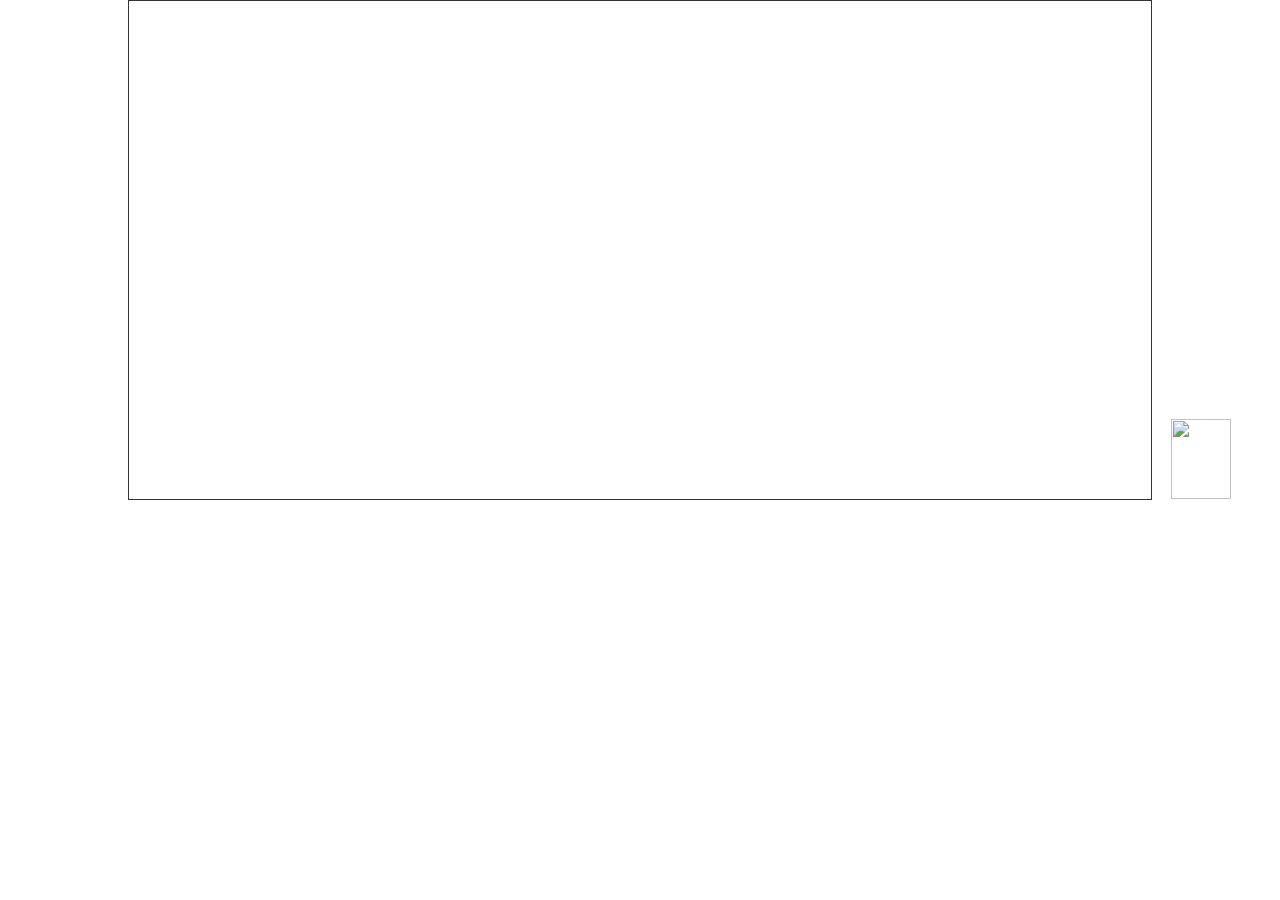
==== index.html @ 15b18582 "Arquivo com erro zip deletado" ====
<!DOCTYPE html>
<html lang="en">
<head>
    <meta charset="UTF-8">
    <meta name="viewport" content="width=device-width, initial-scale=1.0">
    <link rel="stylesheet" href="style.css">
    <link rel="stylesheet" href="script.js">
    
    <title>Jogo do Mário</title>
</head>
<body>
    <div class="game-board">
       
        <img src="https://smallimg.pngkey.com/png/small/169-1691566_png-royalty-free-pixel-art-maker-mario-8.png" class="pipe">



    </div>

</body>
</html>
---- style.css ----
*{
margin: 0;
padding: 0;
box-sizing: border-box;

}
.game-board{
width: 80%;
height: 500px;
border: 1px solid #333;
margin: 0 auto;
position: relative;
}

.pipe{
position: absolute;
height: 80px;
width: 60px;
position: absolute;
bottom: 0;
right: -80px;
animation: pipe-animation 1.3s infinite linear;
}
@keyframes pipe-animation {
    from{
        right: 0;
    }
    to {
        right: 100%;
    }
}
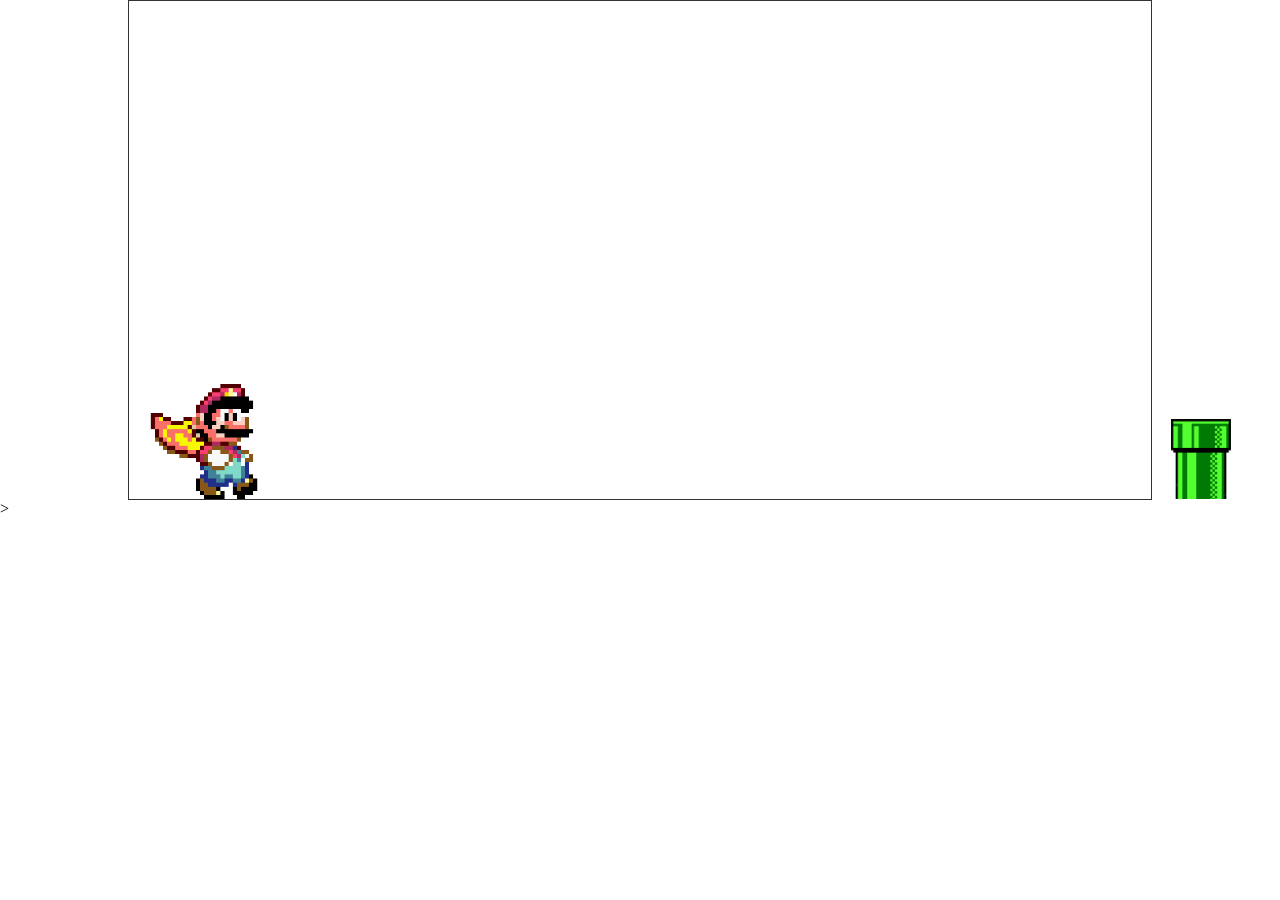
==== commit dd71de13: "Quase lá" ====
--- a/index.html
+++ b/index.html
@@ -4,18 +4,18 @@
     <meta charset="UTF-8">
     <meta name="viewport" content="width=device-width, initial-scale=1.0">
     <link rel="stylesheet" href="style.css">
-    <link rel="stylesheet" href="script.js">
+    <script src="script.js"></script>
     
     <title>Jogo do Mário</title>
 </head>
 <body>
     <div class="game-board">
        
-        <img src="https://smallimg.pngkey.com/png/small/169-1691566_png-royalty-free-pixel-art-maker-mario-8.png" class="pipe">
-
+        <img src="assets/images/pipe.png" class="pipe">
+        <img src="assets/images/mario.gif" class="Mario">
 
 
     </div>
 
 </body>
-</html>+</html>>
--- a/style.css
+++ b/style.css
@@ -21,6 +21,35 @@
 right: -80px;
 animation: pipe-animation 1.3s infinite linear;
 }
+
+.Mario{
+width: 150px;
+position: absolute;
+bottom: 0;
+}
+
+.jump{
+    animation: jump 1.5s ease-out;
+}
+
+@keyframes jump {
+    0%{
+        bottom: 0;
+    }
+
+    50%{
+        bottom: 120px;
+    }
+    60%{
+        bottom: 120px;
+    }
+    100%{
+        bottom: 0;
+    }
+    
+}
+
+
 @keyframes pipe-animation {
     from{
         right: 0;
@@ -28,4 +57,4 @@
     to {
         right: 100%;
     }
-}+}
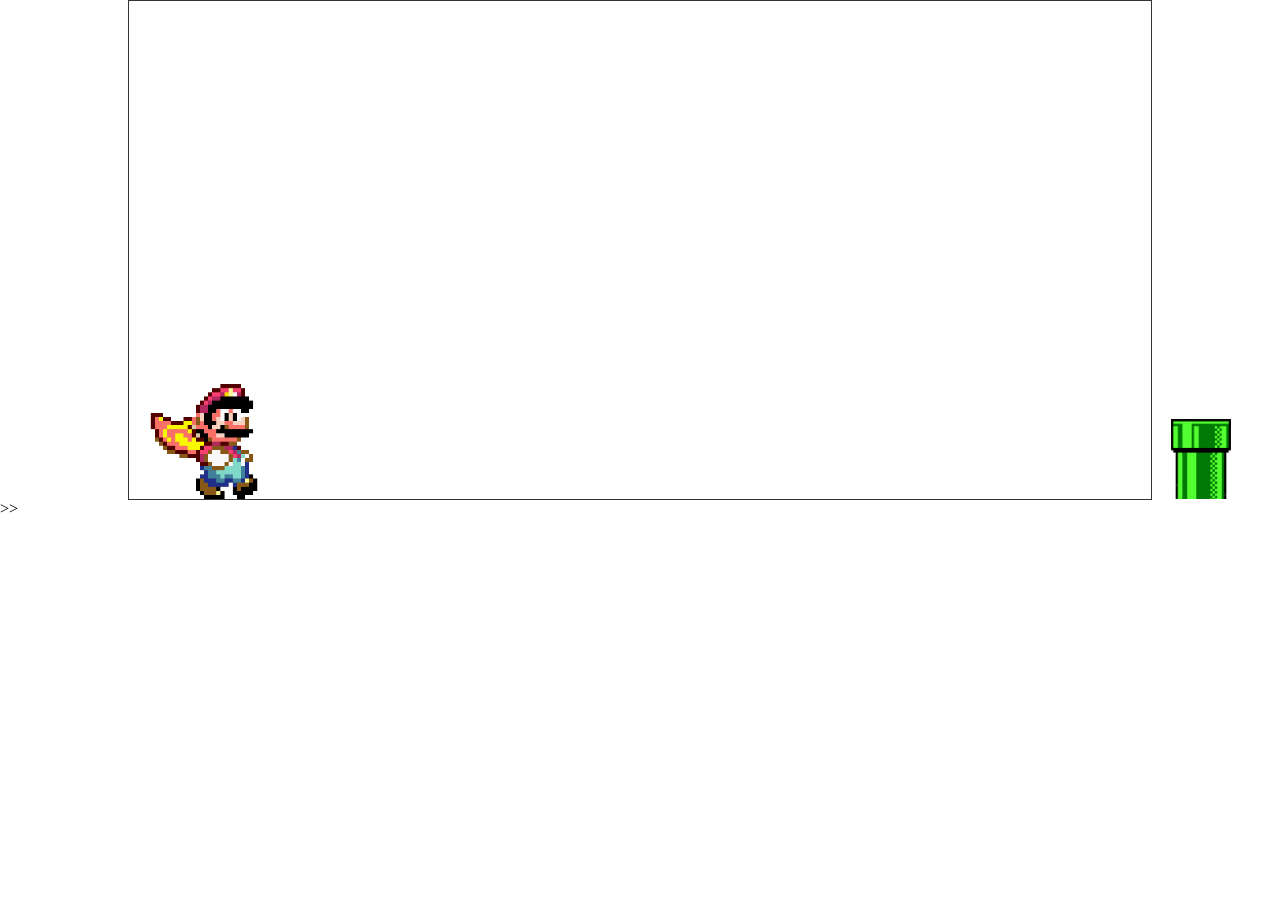
==== commit 0accb459: "bug de pulo concertado" ====
--- a/index.html
+++ b/index.html
@@ -3,19 +3,19 @@
 <head>
     <meta charset="UTF-8">
     <meta name="viewport" content="width=device-width, initial-scale=1.0">
-    <link rel="stylesheet" href="style.css">
-    <script src="script.js"></script>
     
     <title>Jogo do Mário</title>
+    <link rel="stylesheet" href="style.css">
 </head>
 <body>
     <div class="game-board">
-       
+        
         <img src="assets/images/pipe.png" class="pipe">
         <img src="assets/images/mario.gif" class="Mario">
-
-
+        
+        
     </div>
+    <script src="script.js"></script>
 
 </body>
-</html>>+</html>>>
--- a/style.css
+++ b/style.css
@@ -16,10 +16,9 @@
 position: absolute;
 height: 80px;
 width: 60px;
-position: absolute;
 bottom: 0;
 right: -80px;
-animation: pipe-animation 1.3s infinite linear;
+animation: pipe-animation 4s infinite linear;
 }
 
 .Mario{
@@ -36,13 +35,19 @@
     0%{
         bottom: 0;
     }
-
+    40%{
+        bottom: 120px;
+    }
     50%{
         bottom: 120px;
     }
     60%{
         bottom: 120px;
     }
+    70%{
+        bottom: 120px;
+    }
+
     100%{
         bottom: 0;
     }
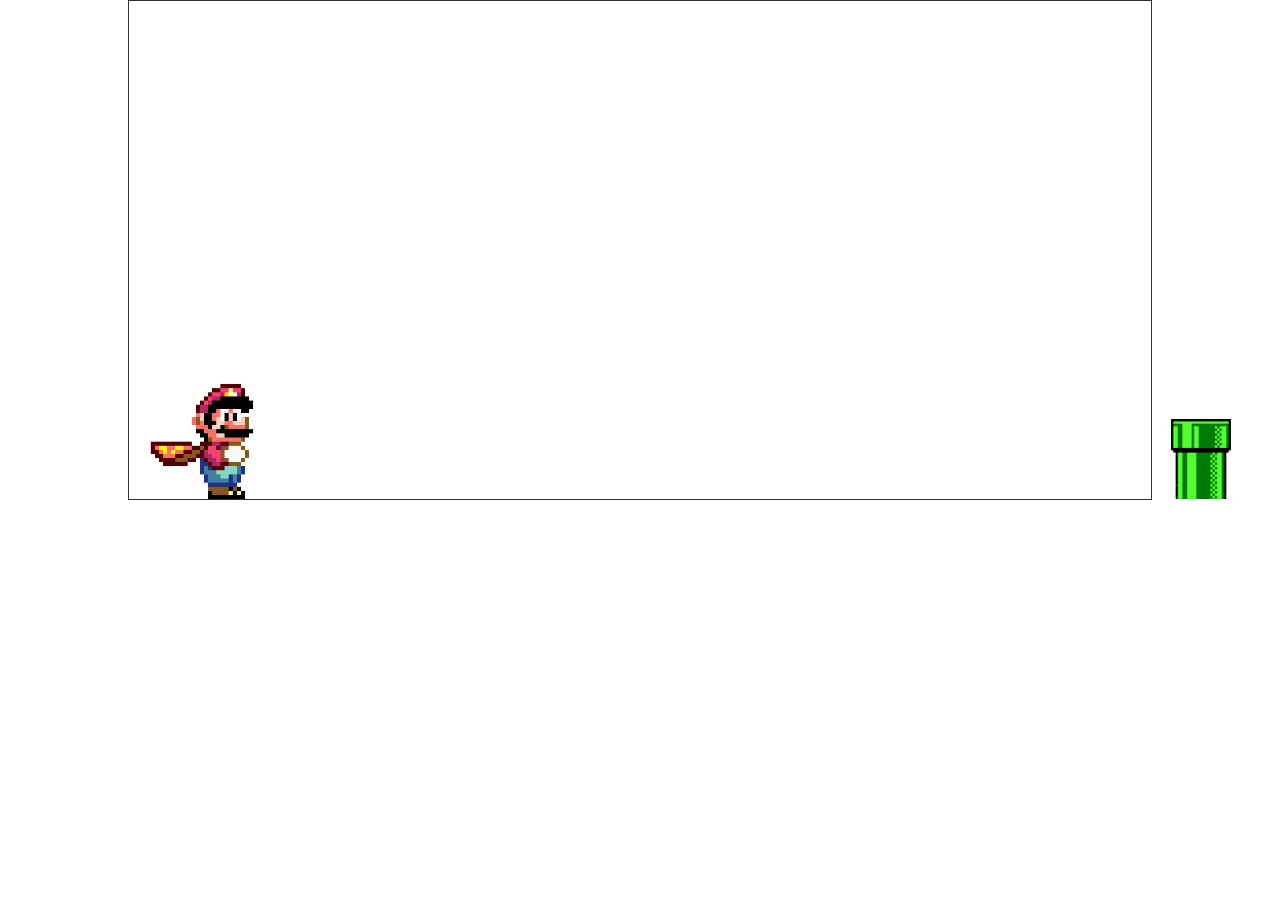
==== commit b753427f: "Quase finalizando" ====
--- a/index.html
+++ b/index.html
@@ -18,4 +18,4 @@
     <script src="script.js"></script>
 
 </body>
-</html>>>+</html>
--- a/style.css
+++ b/style.css
@@ -28,7 +28,7 @@
 }
 
 .jump{
-    animation: jump 1.5s ease-out;
+       animation: jump 1.5s ease-out;
 }
 
 @keyframes jump {
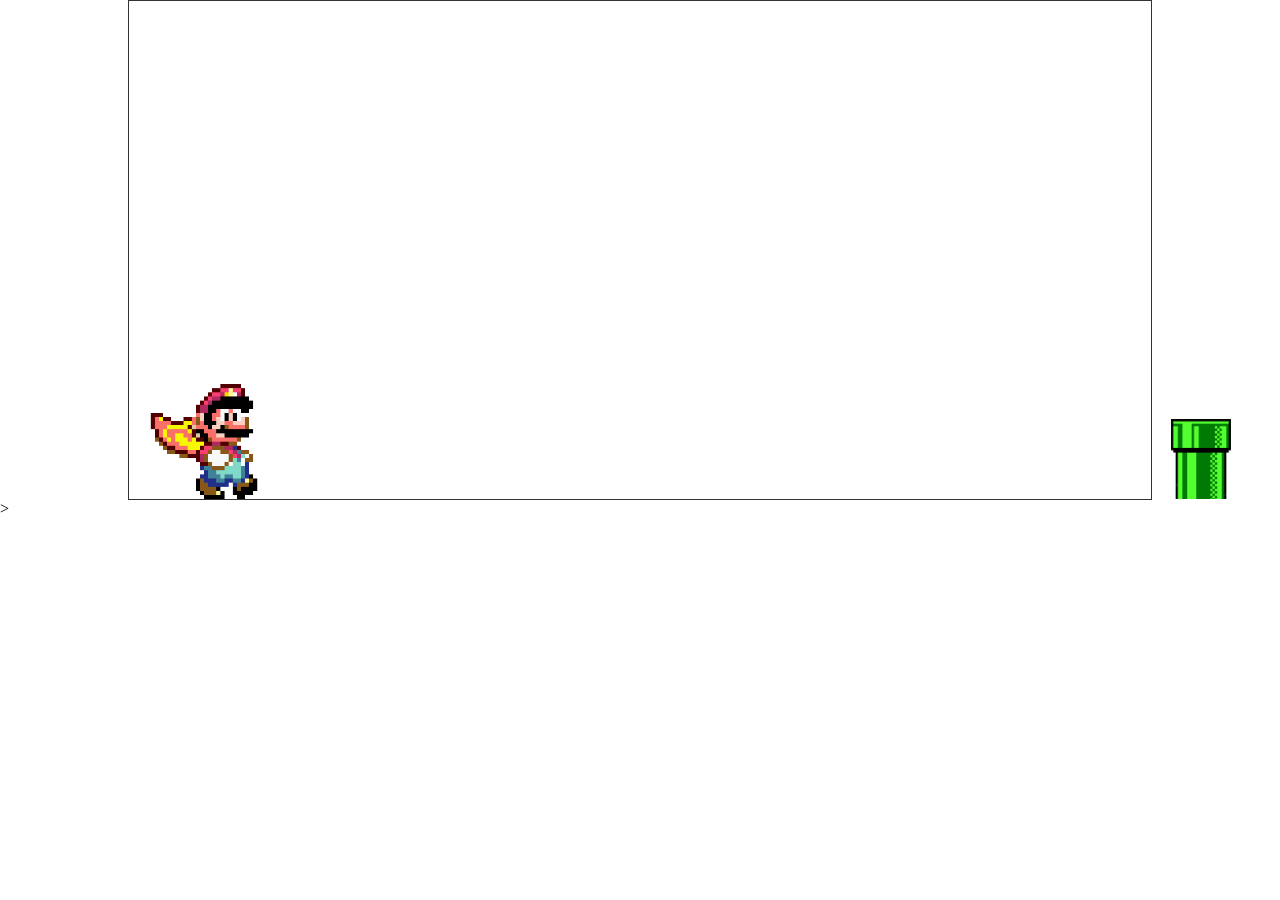
==== commit b2878622: "back end finalizado" ====
--- a/index.html
+++ b/index.html
@@ -18,4 +18,4 @@
     <script src="script.js"></script>
 
 </body>
-</html>+</html>>
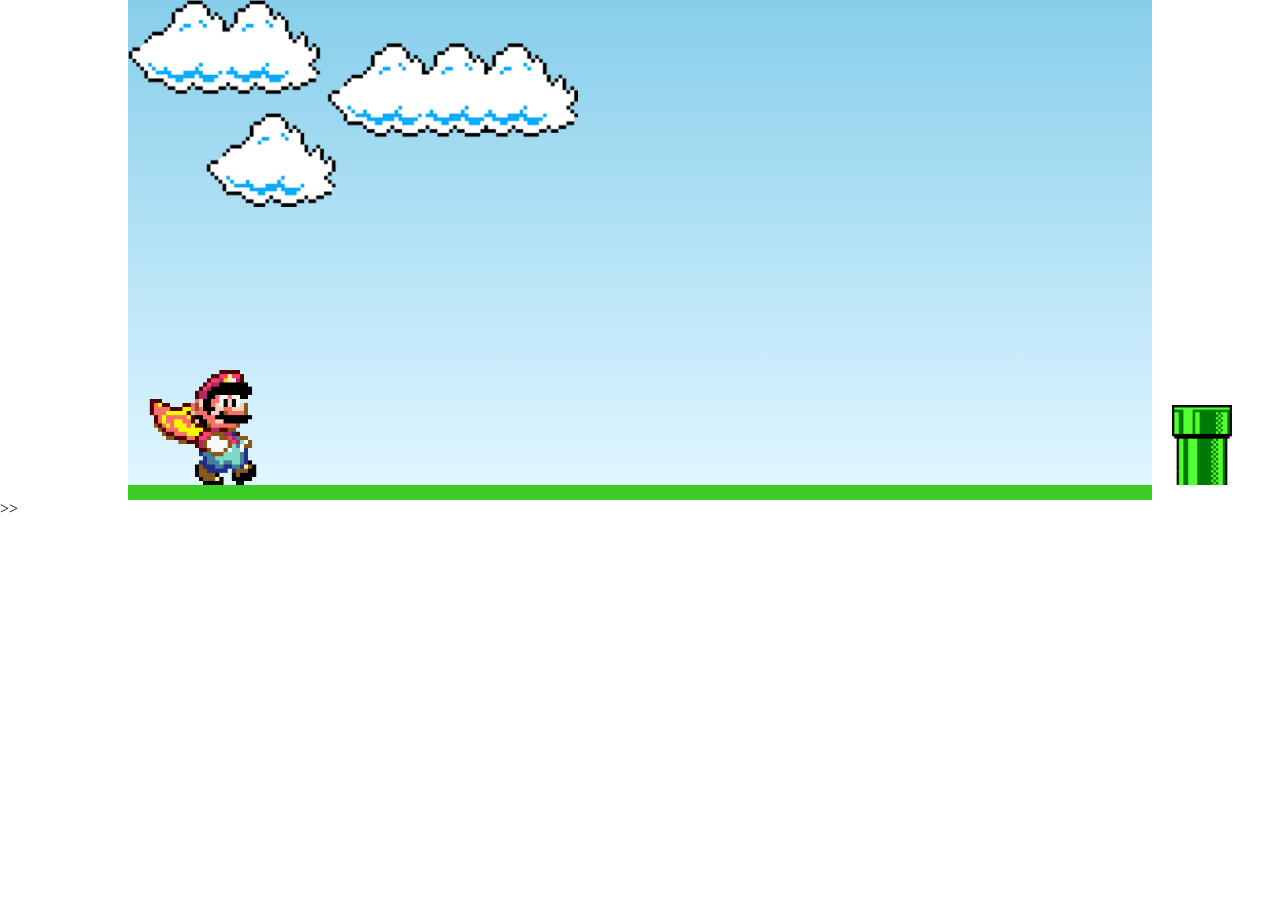
==== commit 6b4705f5: "Minhas alterações" ====
--- a/index.html
+++ b/index.html
@@ -9,7 +9,7 @@
 </head>
 <body>
     <div class="game-board">
-        
+        <img src="./assets/images/clouds.png" class="clouds">
         <img src="assets/images/pipe.png" class="pipe">
         <img src="assets/images/mario.gif" class="Mario">
         
@@ -18,4 +18,4 @@
     <script src="script.js"></script>
 
 </body>
-</html>>+</html>>>
--- a/style.css
+++ b/style.css
@@ -7,9 +7,10 @@
 .game-board{
 width: 80%;
 height: 500px;
-border: 1px solid #333;
+border-bottom: 15px solid#3bcc28;
 margin: 0 auto;
 position: relative;
+background: linear-gradient(#87CEEB, #E0F6FF);
 }
 
 .pipe{
@@ -28,9 +29,24 @@
 }
 
 .jump{
-       animation: jump 1.5s ease-out;
+    animation: jump 1.5s ease-out;
 }
 
+.clouds{
+    position:absolute;
+    width: 450px;
+    animation: clouds-animation 20s infinite linear;
+
+}
+
+@keyframes clouds-animation {
+    from{
+        right: -550px;
+    }
+    to{
+        right: 100%;
+    }
+}
 @keyframes jump {
     0%{
         bottom: 0;
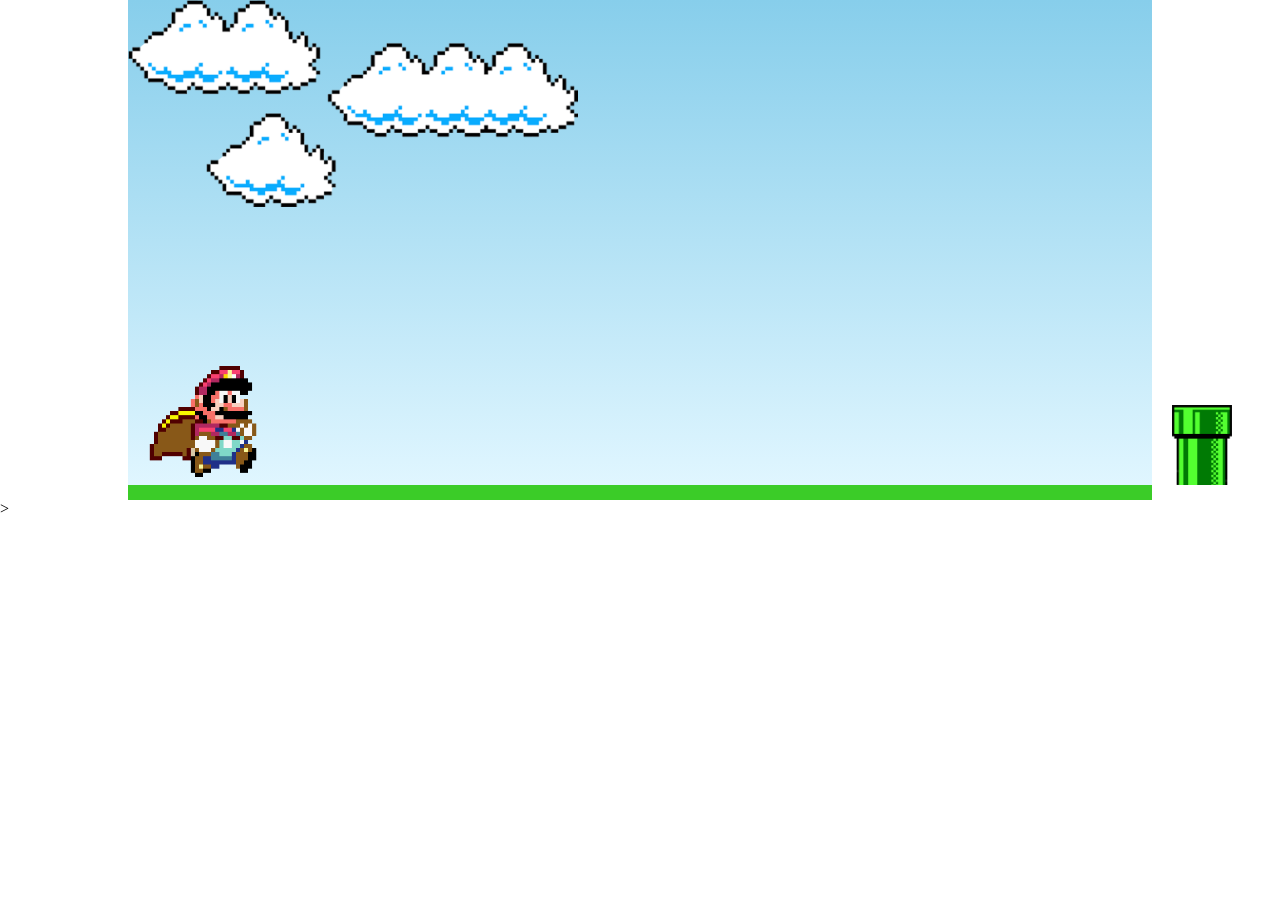
==== commit 6af5a422: "Alterações" ====
--- a/index.html
+++ b/index.html
@@ -18,4 +18,4 @@
     <script src="script.js"></script>
 
 </body>
-</html>>>+</html>>
--- a/style.css
+++ b/style.css
@@ -29,7 +29,7 @@
 }
 
 .jump{
-    animation: jump 1.5s ease-out;
+       animation: jump 1.5s ease-out;
 }
 
 .clouds{
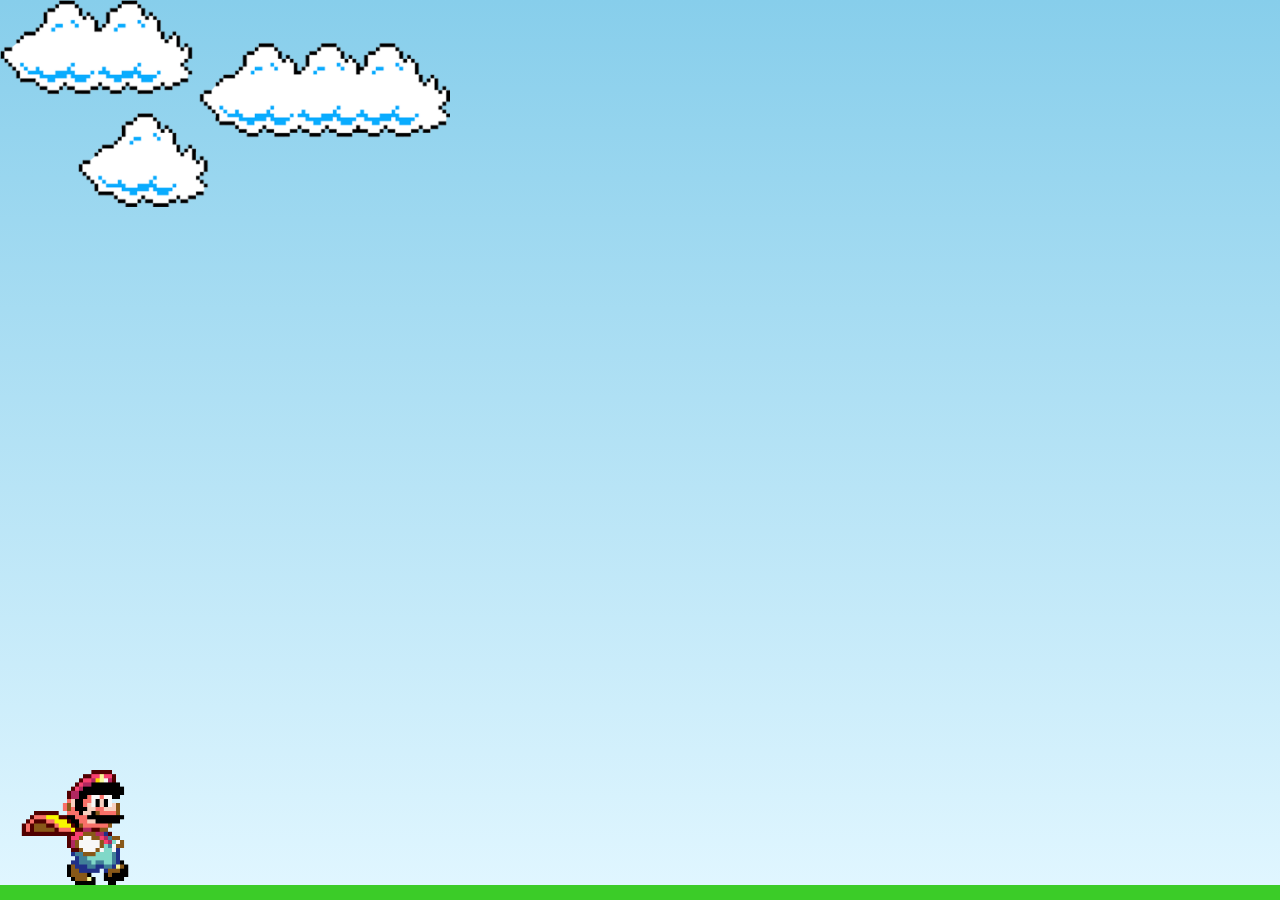
==== commit 52648a24: "att jogo" ====
--- a/index.html
+++ b/index.html
@@ -1,21 +1,30 @@
 <!DOCTYPE html>
 <html lang="en">
+
 <head>
     <meta charset="UTF-8">
     <meta name="viewport" content="width=device-width, initial-scale=1.0">
-    
     <title>Jogo do Mário</title>
     <link rel="stylesheet" href="style.css">
 </head>
+
 <body>
+
     <div class="game-board">
-        <img src="./assets/images/clouds.png" class="clouds">
+
+        <img src="assets/images/clouds.png" class="clouds">
         <img src="assets/images/pipe.png" class="pipe">
         <img src="assets/images/mario.gif" class="Mario">
-        
-        
+
+        <div class="game-over">
+            <h1>GAME OVER</h1>
+            <button onclick="restartGame()">Jogar Novamente</button>
+        </div>
+
     </div>
+
     <script src="script.js"></script>
 
 </body>
-</html>>+
+</html>
--- a/style.css
+++ b/style.css
@@ -1,81 +1,324 @@
-*{
-margin: 0;
-padding: 0;
-box-sizing: border-box;
-
-}
-.game-board{
-width: 80%;
-height: 500px;
-border-bottom: 15px solid#3bcc28;
-margin: 0 auto;
-position: relative;
-background: linear-gradient(#87CEEB, #E0F6FF);
-}
-
-.pipe{
-position: absolute;
-height: 80px;
-width: 60px;
-bottom: 0;
-right: -80px;
-animation: pipe-animation 4s infinite linear;
-}
-
-.Mario{
-width: 150px;
-position: absolute;
-bottom: 0;
-}
-
-.jump{
-       animation: jump 1.5s ease-out;
-}
-
-.clouds{
-    position:absolute;
+* {
+    margin: 0;
+    padding: 0;
+    box-sizing: border-box;
+}
+
+
+/* ========================= */
+/*          TELA              */
+/* ========================= */
+
+body {
+    width: 100vw;
+    height: 100vh;
+    overflow: hidden;
+}
+
+
+/* ========================= */
+/*       ÁREA DO JOGO         */
+/* ========================= */
+
+.game-board {
+    width: 100vw;
+    height: 100vh;
+
+    border-bottom: 15px solid #3bcc28;
+
+    margin: 0;
+
+    position: relative;
+    overflow: hidden;
+
+    background: linear-gradient(#87CEEB, #E0F6FF);
+}
+
+
+/* ========================= */
+/*           CANO             */
+/* ========================= */
+
+.pipe {
+    position: absolute;
+
+    height: 80px;
+    width: 60px;
+
+    bottom: 0;
+    right: -80px;
+
+    animation: pipe-animation 4s infinite linear;
+}
+
+
+/* ========================= */
+/*          MARIO             */
+/* ========================= */
+
+.Mario {
+    width: 150px;
+
+    position: absolute;
+
+    bottom: 0;
+    left: 0;
+}
+
+
+/* ========================= */
+/*          NUVENS            */
+/* ========================= */
+
+.clouds {
+    position: absolute;
+
     width: 450px;
+
     animation: clouds-animation 20s infinite linear;
-
-}
+}
+
+
+/* ========================= */
+/*           PULO             */
+/* ========================= */
+
+.jump {
+    animation: jump 1.5s ease-out;
+}
+
+
+/* ========================= */
+/*         GAME OVER          */
+/* ========================= */
+
+.game-over {
+    position: absolute;
+
+    top: 0;
+    left: 0;
+
+    width: 100%;
+    height: 100%;
+
+    background: rgba(0, 0, 0, 0.78);
+
+    display: none;
+
+    flex-direction: column;
+
+    justify-content: center;
+    align-items: center;
+
+    z-index: 10;
+
+    animation: aparecer-game-over 0.5s ease-out;
+}
+
+
+/* ========================= */
+/*      TEXTO GAME OVER       */
+/* ========================= */
+
+.game-over h1 {
+    color: #ff0000;
+
+    font-size: 70px;
+
+    font-family: Arial, sans-serif;
+
+    font-weight: 900;
+
+    text-shadow:
+        4px 4px 0px #000,
+        0px 0px 15px #ff0000,
+        0px 0px 30px #ff0000;
+
+    animation:
+        pulsar-game-over 0.8s infinite alternate,
+        tremer-game-over 0.15s infinite;
+}
+
+
+/* ========================= */
+/*          BOTÃO             */
+/* ========================= */
+
+.game-over button {
+    margin-top: 30px;
+
+    padding: 15px 35px;
+
+    font-size: 22px;
+
+    font-weight: bold;
+
+    color: white;
+
+    background: #e60000;
+
+    border: 3px solid white;
+
+    border-radius: 10px;
+
+    cursor: pointer;
+
+    box-shadow:
+        0px 5px 0px #8b0000,
+        0px 0px 15px #ff0000;
+
+    transition: 0.2s;
+}
+
+
+/* ========================= */
+/*      BOTÃO COM MOUSE       */
+/* ========================= */
+
+.game-over button:hover {
+    transform: scale(1.1);
+
+    background: #ff2222;
+
+    box-shadow:
+        0px 7px 0px #8b0000,
+        0px 0px 25px #ff0000;
+}
+
+
+/* ========================= */
+/*       BOTÃO CLICADO        */
+/* ========================= */
+
+.game-over button:active {
+    transform: scale(0.95);
+
+    box-shadow:
+        0px 2px 0px #8b0000;
+}
+
+
+/* ========================= */
+/*    ANIMAÇÃO DE ENTRADA     */
+/* ========================= */
+
+@keyframes aparecer-game-over {
+
+    from {
+        opacity: 0;
+        transform: scale(0.5);
+    }
+
+    to {
+        opacity: 1;
+        transform: scale(1);
+    }
+}
+
+
+/* ========================= */
+/*    GAME OVER PULSANDO      */
+/* ========================= */
+
+@keyframes pulsar-game-over {
+
+    from {
+        transform: scale(1);
+    }
+
+    to {
+        transform: scale(1.12);
+    }
+}
+
+
+/* ========================= */
+/*     GAME OVER TREMENDO     */
+/* ========================= */
+
+@keyframes tremer-game-over {
+
+    0% {
+        margin-left: 0;
+    }
+
+    25% {
+        margin-left: 3px;
+    }
+
+    50% {
+        margin-left: -3px;
+    }
+
+    75% {
+        margin-left: 3px;
+    }
+
+    100% {
+        margin-left: 0;
+    }
+}
+
+
+/* ========================= */
+/*      ANIMAÇÃO DA NUVEM     */
+/* ========================= */
 
 @keyframes clouds-animation {
-    from{
+
+    from {
         right: -550px;
     }
-    to{
-        right: 100%;
-    }
-}
-@keyframes jump {
-    0%{
-        bottom: 0;
-    }
-    40%{
-        bottom: 120px;
-    }
-    50%{
-        bottom: 120px;
-    }
-    60%{
-        bottom: 120px;
-    }
-    70%{
-        bottom: 120px;
-    }
-
-    100%{
-        bottom: 0;
-    }
-    
-}
-
-
-@keyframes pipe-animation {
-    from{
-        right: 0;
-    }
+
     to {
         right: 100%;
     }
 }
+
+
+/* ========================= */
+/*       ANIMAÇÃO DO PULO     */
+/* ========================= */
+
+@keyframes jump {
+
+    0% {
+        bottom: 0;
+    }
+
+    40% {
+        bottom: 120px;
+    }
+
+    50% {
+        bottom: 120px;
+    }
+
+    60% {
+        bottom: 120px;
+    }
+
+    70% {
+        bottom: 120px;
+    }
+
+    100% {
+        bottom: 0;
+    }
+}
+
+
+/* ========================= */
+/*      ANIMAÇÃO DO CANO      */
+/* ========================= */
+
+@keyframes pipe-animation {
+
+    from {
+        right: -80px;
+    }
+
+    to {
+        right: 100%;
+    }
+}
